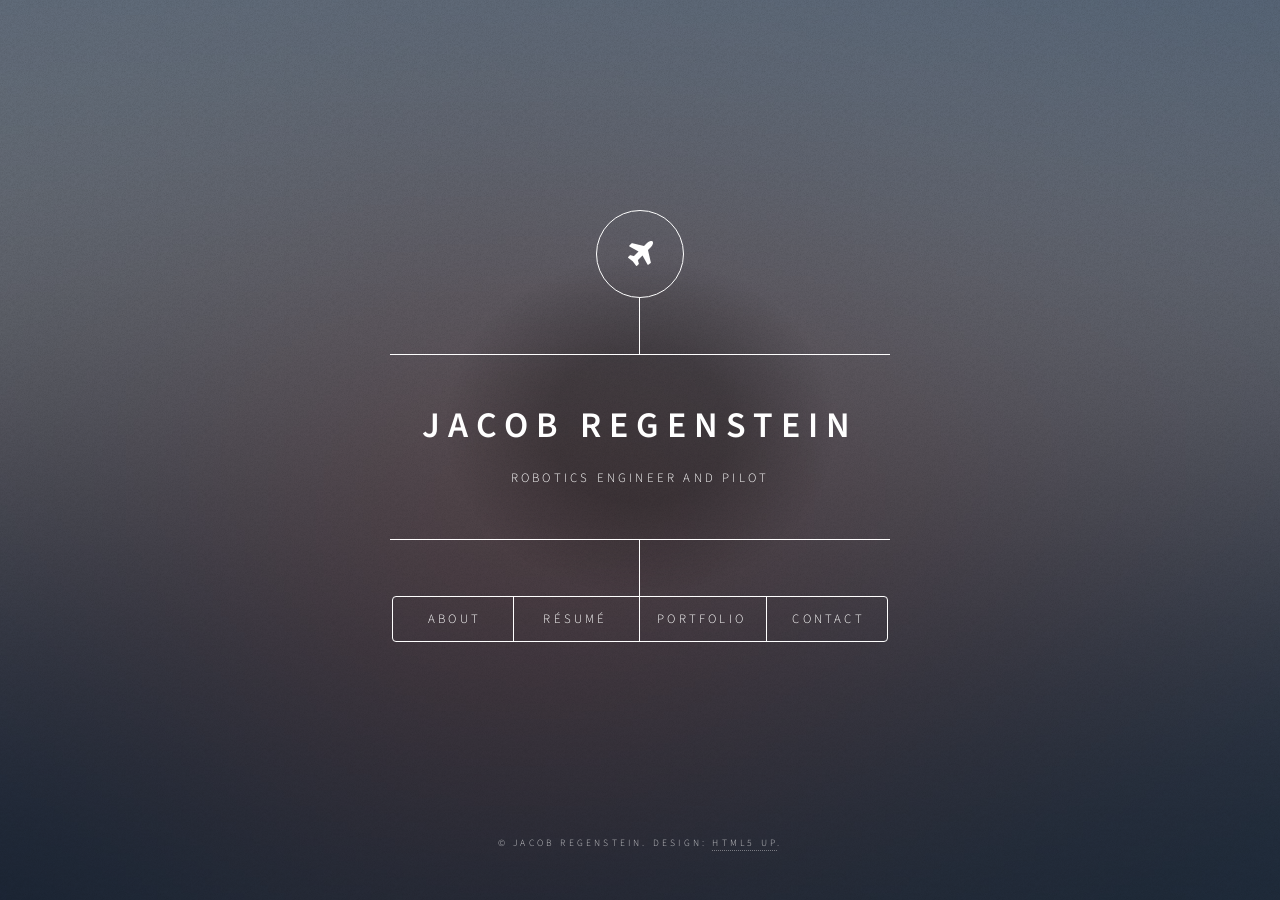
==== index.html @ 25253df0 "added skytag" ====
<!DOCTYPE HTML>
<!--
	Dimension by HTML5 UP
	html5up.net | @ajlkn
	Free for personal and commercial use under the CCA 3.0 license (html5up.net/license)
-->
<html>
	<head>
		<title>Jacob Regenstein</title>
		<meta charset="utf-8" />
		<meta name="viewport" content="width=device-width, initial-scale=1, user-scalable=no" />
		<link rel="stylesheet" href="assets/css/main.css" />
		<!--[if lte IE 9]><link rel="stylesheet" href="assets/css/ie9.css" /><![endif]-->
		<noscript><link rel="stylesheet" href="assets/css/noscript.css" /></noscript>
		<!-- Global site tag (gtag.js) - Google Analytics -->
		<script async src="https://www.googletagmanager.com/gtag/js?id=UA-114693249-1"></script>
		<script>
            window.dataLayer = window.dataLayer || [];
            function gtag(){dataLayer.push(arguments);}
            gtag('js', new Date());

            gtag('config', 'UA-114693249-1');
		</script>

	
	</head>
	<body>

		<!-- Wrapper -->
			<div id="wrapper">

				<!-- Header -->
					<header id="header">
						<div class="logo">
							<span class="icon fa-plane"></span>
						</div>
						<div class="content">
							<div class="inner">
								<h1>Jacob Regenstein</h1>
								<p>Robotics engineer and pilot</p>
							</div>
						</div>
						<nav>
							<ul>
								<li><a href="#about">About</a></li>
								<li><a href="#Resume">Résumé</a></li>
								<li><a href="#Portfolio">Portfolio</a></li>
								<li><a href="#contact">Contact</a></li>
								<!--<li><a href="#elements">Elements</a></li>-->
							</ul>
						</nav>
					</header>

				<!-- Main -->
					<div id="main">

						<!-- Intro -->
							<article id="about">
								<h2 class="major">About</h2>
								<span class="image main"><img src="images/pic01.jpg" alt="" /></span>
								<p>Jacob Regenstein is a robotics engineer and pilot of both manned and unmanned aircraft.  </p>
							</article>

						<!-- Work -->
							<article id="Resume">
								<h2 class="major">Résumé</h2>
                                <span class="image main"><img src="images/Regenstein_Jacob_Resume-2.jpg" alt="" /></span>
								<p>Click <a href="Regenstein_Jacob_resume.pdf">here</a> for PDF. </p>
							</article>

						<!-- About -->
							<article id="Portfolio">
		
								<h2 class="major">Portfolio</h2>
								<b>Skytag</b>
								<p> </p>
								
									<div class="videoWrapper">
								<iframe width="560" height="315" src="https://www.youtube.com/embed/B3E18Cf7Vgg?rel=0" frameborder="0" allowfullscreen></iframe>
								</div>
								
									<p>A vision based system to facilitate dogfighting between GA planes.</p>
								
								<b>DARPA Fast Light Autonomy</b>
								<span class="image main"><img src="images/fla.jpg" alt="" /></span>
								<p>A program to develop GPS-denied autonomy and obstacle avoidance. I worked on Scientific System's team. Our approach was entirely vision-based. A video with a more in-depth explaination can be found <a href=https://www.youtube.com/watch?v=2hp4LWPuJbw">here</a>, a video of flight footage can be found <a href="https://www.youtube.com/watch?v=PzJ8M8onI70 ">here</a>, and the paper I co-authored on our work can be found <a href="http://onlinelibrary.wiley.com/doi/10.1002/rob.21744/abstract">here.</a></p>
                                <b>DARPA Small Autonomous Sensor Agnostic Sense and Avoid (SA3)</b>
                                <span class="image main"><img src="images/sa3.jpg" alt="" /></span>
                                <p>A program similar to FLA, with a similar approach. Pictured is the sensor platform I made for the program, designed to be modular, upgradable, easy to work on, 3D print quickly, allow adjustment of camera position, and allow the electronics to survive crashes. Red parts are designed to break easily, blue parts are solid. The CAD files can be viewed <a href="https://cad.onshape.com/documents/68504418cce5137608456a12/v/011476650157f59812f5d66d/e/aa34c3b4253e0e1b665cca6b">here</a>.</p>

                                <b>Small Satellite Design</b>
                                <span class="image main"><img src="images/smallsat.gif" alt="" /></span>
                                <p>I led a team of Olin students in designing a small satellite to deploy radar targets. As part of an Olin class, we worked with NASA Wallops and Twiggs Space Lab to develop an experimental payload for the new thinsat form factor. The requirements for this project were to deploy several radar targets, rotating at 10 rps, to calibrate Lincoln Labs' Haystack Observatory for small radar targets.</p>
                                
									<b>AIAA Design Build Fly</b>
                                <span class="image main"><img src="images/dbf.jpg" alt="" /></span>
                                <p>I was a founding member of Olin College's Design Build Fly project team. For the 2018 competition I worked primarily on stability and flight testing. We placed 11th out of 101 teams (it was our first year competing). For the 2019 competition I led the aerodynamics subteam, in charge of airfoil selection, wing sizing, and payload optimization.</p>

									<b>AV High Altitude Glider</b>
                                <span class="image main"><img src="images/high_alt.jpg" alt="" /></span>
                                <p>I worked on a high altitude glider program at AeroVironment. I developed SITL tools using C++ and python. I also investigated, reproduced, and fixed in flight mechanical failures, as well as integrated long range telemetry into the avionics.</p>

                                <b>Impact Submersible</b>
                                <span class="image main"><img src="images/impact.gif" alt="" /></span>
                                <p>A research project to investigate the feasibility of aerially deploying a submersible without a parachute. The challenge was to make a shape that had poor aerodynamics but good hydrodynamics. I worked on this project alone, creating the launcher, vehicle, and IMU sensor payload.</p>
									
									<b>DARPA Squad-X</b>
                                <span class="image main"><img src="images/squad-x.jpg" alt="" /></span>
                                <p>I worked as a pilot and UAV engineer for Scientific System's Squad-X program.</p>

								<b>Helical Dreams Sculpture</b>
								<span class="image main"><img src="images/helical_dreams.gif" alt="" /></span>
								<p> A ball track sculpture that uses local minima to roll a ball uphill. A presentation video can be found <a href="https://youtu.be/nKhvG44h_P4?t=1m41s">here</a>, a sample technical drawing package can be found <a href="Regenstein_Jacob_Drawings.zip">here</a>, and the poster can be found <a href="https://docs.google.com/presentation/d/1vHFFN6oH4LE_mPYp1NFUiPYnRyvoRk5WI62VKCgKU-Y/edit?usp=sharing">here.</a> </p>
								<b>Robo-ray</b>
								<p> </p>
								
									<div class="videoWrapper">
								<iframe width="560" height="315" src="https://www.youtube.com/embed/pfTi2j5kNBw?rel=0" frameborder="0" allowfullscreen></iframe>
								</div>
								
									<p>An autonomous boat powered by wing flapping.</p>
								<b>Coi-fish</b>
								<p> </p>
								<div class="videoWrapper">
								<iframe width="560" height="315" src="https://www.youtube.com/embed/0YBl4DtK8es?rel=0" frameborder="0"   allowfullscreen></iframe>
								</div>
									<p>An autonomous underwater vehicle that navigates visually.</p>
								<b>Myocopter</b>
								<p> </p>
									<div class="videoWrapper">
								<iframe width="560" height="315" src="https://www.youtube.com/embed/cnODD8XOOKQ?rel=0" frameborder="0"   allowfullscreen></iframe>
									</div>
										<p>A myo-wristband controlled quadcopter. The Myo collects IMU and EEG data to sense arm gestures. This project allows the user to control a quadcopter with just this wristband. Awarded best hardware hack at Codestallation 2017. I wrote the code to allow the computer to output a PPM signal through the audio jack to control the quadcopter. Github repo is <a href="https://github.com/jregenstein/PyPPM">here</a>, presentation slides are <a href="https://docs.google.com/presentation/d/1SpsLsM6tgtGF2lz2kh3q2iY5-s57uBDBriHGdD4wfhE/edit?usp=sharing">here</a>. </p>
								<b>Robo-tumbleweed</b>
								<p> </p>
										<div class="videoWrapper">
								<iframe width="560" height="315" src="https://www.youtube.com/embed/89GtlIjoWC8?rel=0" frameborder="0"   allowfullscreen></iframe>
										</div>
											<p>A tensegrity robot. 3rd place fan favorite at MakeHarvard 2018.</p>
								<b>L.H.C. Alignment System</b>
								<span class="image main"><img src="images/LHC.jpg" alt="" /></span>
								<p>I investigated illumination methods and created calibration algorithms for the alignment system on the ATLAS detector on the Large Hadron Collider.</p>
								<b>Campus Rover</b>
								<p> </p>
											<div class="videoWrapper">
								<iframe width="560" height="315" src="https://www.youtube.com/embed/GTQkOcNpAi4?rel=0" frameborder="0"   allowfullscreen></iframe>
											</div>
												<p>An autonomous vehicle with lidar for obstacle avoidance and vision based navigation using april tags. The system is programmed in ROS. Above is a short video demoing waypoint navigation, github repo is <a href="https://github.com/campusrover/indoor">here</a>.</p>
								<b>Printed Plane</b>
								<span class="image main"><img src="images/printed_plane.jpg" alt="" /></span>
								<p>A fixed wing aircraft made from 3D printed pieces, office supplies, and parts from a broken quadcopter. Honorable mention at Brandeis 2015 Printathon.</p>
								
						     </article>

						<article id="fla">
							<h2 class="major">DARPA Fast Light Autonomy</h2>
							<span class="image main"><img src="images/fla.jpg" alt="" /></span>
							<p>A program to develop GPS-denied autonomy and obstacle avoidance. I worked on Scientific System's team. Our approach was entirely vision-based. A video with a more in-depth explaination can be found <a href=https://www.youtube.com/watch?v=2hp4LWPuJbw">here</a>, a video of flight footage can be found <a href="https://www.youtube.com/watch?v=PzJ8M8onI70 ">here</a>, and the paper I co-authored on our work can be found <a href="http://onlinelibrary.wiley.com/doi/10.1002/rob.21744/abstract">here.</a></p>

							<p>Click <a href="#Portfolio">here</a> for full portfolio.</p>
						</article>

                        <article id="sa3">
                            <h2 class="major">DARPA SA3</h2>
                            <span class="image main"><img src="images/sa3.jpg" alt="" /></span>
							<p>A program similar to <a href="#fla">FLA</a>, with a similar approach. Pictured is the sensor platform I made for the program, designed to be modular, upgradable, easy to work on, 3D print quickly, allow adjustment of camera position, and allow the electronics to survive crashes. Red parts are designed to break easily, blue parts are solid. The CAD files can be viewed <a href="https://cad.onshape.com/documents/68504418cce5137608456a12/v/011476650157f59812f5d66d/e/aa34c3b4253e0e1b665cca6b">here</a>.</p>

                            <p>Click <a href="#Portfolio">here</a> for full portfolio.</p>
                        </article>

						<!-- Contact -->
							<article id="contact">
								<h2 class="major">Contact</h2>
								<form method="post" action="http://formspree.io/jacobregenstein@gmail.com">
									<div class="field half first">
										<label for="name">Name</label>
										<input type="text" name="name" id="name" />
									</div>
									<div class="field half">
										<label for="email">Email</label>
										<input type="email" name="_replyto" id="email" />
									</div>
									<div class="field">
										<label for="message">Message</label>
										<textarea name="message" id="message" rows="4"></textarea>
									</div>
									<ul class="actions">
										<li><input type="submit" value="Send Message" class="special" /></li>
										<li><input type="reset" value="Reset" /></li>
									</ul>
								</form>
							</article>

						<!-- Elements -->
							<article id="elements">
								<h2 class="major">Elements</h2>

								<section>
									<h3 class="major">Text</h3>
									<p>This is <b>bold</b> and this is <strong>strong</strong>. This is <i>italic</i> and this is <em>emphasized</em>.
									This is <sup>superscript</sup> text and this is <sub>subscript</sub> text.
									This is <u>underlined</u> and this is code: <code>for (;;) { ... }</code>. Finally, <a href="#">this is a link</a>.</p>
									<hr />
									<h2>Heading Level 2</h2>
									<h3>Heading Level 3</h3>
									<h4>Heading Level 4</h4>
									<h5>Heading Level 5</h5>
									<h6>Heading Level 6</h6>
									<hr />
									<h4>Blockquote</h4>
									<blockquote>Fringilla nisl. Donec accumsan interdum nisi, quis tincidunt felis sagittis eget tempus euismod. Vestibulum ante ipsum primis in faucibus vestibulum. Blandit adipiscing eu felis iaculis volutpat ac adipiscing accumsan faucibus. Vestibulum ante ipsum primis in faucibus lorem ipsum dolor sit amet nullam adipiscing eu felis.</blockquote>
									<h4>Preformatted</h4>
									<pre><code>i = 0;

while (!deck.isInOrder()) {
    print 'Iteration ' + i;
    deck.shuffle();
    i++;
}

print 'It took ' + i + ' iterations to sort the deck.';</code></pre>
								</section>

								<section>
									<h3 class="major">Lists</h3>

									<h4>Unordered</h4>
									<ul>
										<li>Dolor pulvinar etiam.</li>
										<li>Sagittis adipiscing.</li>
										<li>Felis enim feugiat.</li>
									</ul>

									<h4>Alternate</h4>
									<ul class="alt">
										<li>Dolor pulvinar etiam.</li>
										<li>Sagittis adipiscing.</li>
										<li>Felis enim feugiat.</li>
									</ul>

									<h4>Ordered</h4>
									<ol>
										<li>Dolor pulvinar etiam.</li>
										<li>Etiam vel felis viverra.</li>
										<li>Felis enim feugiat.</li>
										<li>Dolor pulvinar etiam.</li>
										<li>Etiam vel felis lorem.</li>
										<li>Felis enim et feugiat.</li>
									</ol>
									<h4>Icons</h4>
									<ul class="icons">
										<li><a href="#" class="icon fa-twitter"><span class="label">Twitter</span></a></li>
										<li><a href="#" class="icon fa-facebook"><span class="label">Facebook</span></a></li>
										<li><a href="#" class="icon fa-instagram"><span class="label">Instagram</span></a></li>
										<li><a href="#" class="icon fa-github"><span class="label">Github</span></a></li>
									</ul>

									<h4>Actions</h4>
									<ul class="actions">
										<li><a href="#" class="button special">Default</a></li>
										<li><a href="#" class="button">Default</a></li>
									</ul>
									<ul class="actions vertical">
										<li><a href="#" class="button special">Default</a></li>
										<li><a href="#" class="button">Default</a></li>
									</ul>
								</section>

								<section>
									<h3 class="major">Table</h3>
									<h4>Default</h4>
									<div class="table-wrapper">
										<table>
											<thead>
												<tr>
													<th>Name</th>
													<th>Description</th>
													<th>Price</th>
												</tr>
											</thead>
											<tbody>
												<tr>
													<td>Item One</td>
													<td>Ante turpis integer aliquet porttitor.</td>
													<td>29.99</td>
												</tr>
												<tr>
													<td>Item Two</td>
													<td>Vis ac commodo adipiscing arcu aliquet.</td>
													<td>19.99</td>
												</tr>
												<tr>
													<td>Item Three</td>
													<td> Morbi faucibus arcu accumsan lorem.</td>
													<td>29.99</td>
												</tr>
												<tr>
													<td>Item Four</td>
													<td>Vitae integer tempus condimentum.</td>
													<td>19.99</td>
												</tr>
												<tr>
													<td>Item Five</td>
													<td>Ante turpis integer aliquet porttitor.</td>
													<td>29.99</td>
												</tr>
											</tbody>
											<tfoot>
												<tr>
													<td colspan="2"></td>
													<td>100.00</td>
												</tr>
											</tfoot>
										</table>
									</div>

									<h4>Alternate</h4>
									<div class="table-wrapper">
										<table class="alt">
											<thead>
												<tr>
													<th>Name</th>
													<th>Description</th>
													<th>Price</th>
												</tr>
											</thead>
											<tbody>
												<tr>
													<td>Item One</td>
													<td>Ante turpis integer aliquet porttitor.</td>
													<td>29.99</td>
												</tr>
												<tr>
													<td>Item Two</td>
													<td>Vis ac commodo adipiscing arcu aliquet.</td>
													<td>19.99</td>
												</tr>
												<tr>
													<td>Item Three</td>
													<td> Morbi faucibus arcu accumsan lorem.</td>
													<td>29.99</td>
												</tr>
												<tr>
													<td>Item Four</td>
													<td>Vitae integer tempus condimentum.</td>
													<td>19.99</td>
												</tr>
												<tr>
													<td>Item Five</td>
													<td>Ante turpis integer aliquet porttitor.</td>
													<td>29.99</td>
												</tr>
											</tbody>
											<tfoot>
												<tr>
													<td colspan="2"></td>
													<td>100.00</td>
												</tr>
											</tfoot>
										</table>
									</div>
								</section>

								<section>
									<h3 class="major">Buttons</h3>
									<ul class="actions">
										<li><a href="#" class="button special">Special</a></li>
										<li><a href="#" class="button">Default</a></li>
									</ul>
									<ul class="actions">
										<li><a href="#" class="button">Default</a></li>
										<li><a href="#" class="button small">Small</a></li>
									</ul>
									<ul class="actions">
										<li><a href="#" class="button special icon fa-download">Icon</a></li>
										<li><a href="#" class="button icon fa-download">Icon</a></li>
									</ul>
									<ul class="actions">
										<li><span class="button special disabled">Disabled</span></li>
										<li><span class="button disabled">Disabled</span></li>
									</ul>
								</section>

								<section>
									<h3 class="major">Form</h3>
									<form method="post" action="#">
										<div class="field half first">
											<label for="demo-name">Name</label>
											<input type="text" name="demo-name" id="demo-name" value="" placeholder="Jane Doe" />
										</div>
										<div class="field half">
											<label for="demo-email">Email</label>
											<input type="email" name="demo-email" id="demo-email" value="" placeholder="jane@untitled.tld" />
										</div>
										<div class="field">
											<label for="demo-category">Category</label>
											<div class="select-wrapper">
												<select name="demo-category" id="demo-category">
													<option value="">-</option>
													<option value="1">Manufacturing</option>
													<option value="1">Shipping</option>
													<option value="1">Administration</option>
													<option value="1">Human Resources</option>
												</select>
											</div>
										</div>
										<div class="field half first">
											<input type="radio" id="demo-priority-low" name="demo-priority" checked>
											<label for="demo-priority-low">Low</label>
										</div>
										<div class="field half">
											<input type="radio" id="demo-priority-high" name="demo-priority">
											<label for="demo-priority-high">High</label>
										</div>
										<div class="field half first">
											<input type="checkbox" id="demo-copy" name="demo-copy">
											<label for="demo-copy">Email me a copy</label>
										</div>
										<div class="field half">
											<input type="checkbox" id="demo-human" name="demo-human" checked>
											<label for="demo-human">Not a robot</label>
										</div>
										<div class="field">
											<label for="demo-message">Message</label>
											<textarea name="demo-message" id="demo-message" placeholder="Enter your message" rows="6"></textarea>
										</div>
										<ul class="actions">
											<li><input type="submit" value="Send Message" class="special" /></li>
											<li><input type="reset" value="Reset" /></li>
										</ul>
									</form>
								</section>

							</article>

						<article id="squad-x">
							<h2 class="major">DARPA Squad-X</h2>
							<span class="image main"><img src="images/squad-x.jpg" alt="" /></span>
							<p>I worked as a pilot and UAV engineer for Scientific System's Squad-X program.</p>

							<p>Click <a href="#Portfolio">here</a> for full portfolio.</p>
						</article>


						<article id="wireshuffle">
							<h2 class="major">Helical Dreams Sculpture</h2>
							<span class="image main"><img src="images/helical_dreams.gif" alt="" /></span>
							<p> A ball track sculpture that uses local minima to roll a ball uphill. A presentation video can be found <a href="https://youtu.be/nKhvG44h_P4?t=1m41s">here</a>, a sample technical drawing package can be found <a href="Regenstein_Jacob_Drawings.zip">here</a>, and the poster can be found <a href="https://docs.google.com/presentation/d/1vHFFN6oH4LE_mPYp1NFUiPYnRyvoRk5WI62VKCgKU-Y/edit?usp=sharing">here.</a> </p>

							<p>Click <a href="#Portfolio">here</a> for full portfolio.</p>
						</article>

						<article id="ray">
							<h2 class="major">Robo-ray</h2>
							<p> </p>
							<div class="videoWrapper">
								<iframe width="560" height="315" src="https://www.youtube.com/embed/pfTi2j5kNBw?rel=0" frameborder="0"   allowfullscreen></iframe>
							</div>
							<p>An autonomous boat powered by wing flapping.</p>

							<p>Click <a href="#Portfolio">here</a> for full portfolio.</p>
						</article>

						<article id="fish">
							<h2 class="major">Coi-fish</h2>
							<p> </p>
							<div class="videoWrapper">
								<iframe width="560" height="315" src="https://www.youtube.com/embed/0YBl4DtK8es?rel=0" frameborder="0"   allowfullscreen></iframe>
							</div>
							<p>An autonomous underwater vehicle that navigates visually.</p>

							<p>Click <a href="#Portfolio">here</a> for full portfolio.</p>
						</article>

						<article id="myocopter">
							<h2 class="major">Myocopter</h2>
							<b>Myocopter</b>
							<p> </p>
							<div class="videoWrapper">
								<iframe width="560" height="315" src="https://www.youtube.com/embed/cnODD8XOOKQ?rel=0" frameborder="0"   allowfullscreen></iframe>
							</div>
							<p>A myo-wristband controlled quadcopter. The Myo collects IMU and EEG data to sense arm gestures. This project allows the user to control a quadcopter with just this wristband. Awarded best hardware hack at Codestallation 2017. I wrote the code to allow the computer to output a PPM signal through the audio jack to control the quadcopter. Github repo is <a href="https://github.com/jregenstein/PyPPM">here</a>, presentation slides are <a href="https://docs.google.com/presentation/d/1SpsLsM6tgtGF2lz2kh3q2iY5-s57uBDBriHGdD4wfhE/edit?usp=sharing">here</a>. </p>


							<p>Click <a href="#Portfolio">here</a> for full portfolio.</p>
						</article>

						<article id="tumbleweed">
							<h2 class="major">Robo-tumbleweed</h2>
							<p> </p>
							<div class="videoWrapper">
								<iframe width="560" height="315" src="https://www.youtube.com/embed/89GtlIjoWC8?rel=0" frameborder="0"   allowfullscreen></iframe>
							</div>
							<p>A tensegrity robot. 3rd place fan favorite at MakeHarvard 2018.</p>


							<p>Click <a href="#Portfolio">here</a> for full portfolio.</p>
						</article>

						<article id="hep">
							<h2 class="major">L.H.C. Alignment System</h2>
							<span class="image main"><img src="images/LHC.jpg" alt="" /></span>
							<p>I investigated illumination methods and created calibration algorithms for the alignment system on the ATLAS detector on the Large Hadron Collider.</p>

							<p>Click <a href="#Portfolio">here</a> for full portfolio.</p>
						</article>

						<article id="rover">
							<h2 class="major">Campus Rover</h2>
							<p> </p>
							<div class="videoWrapper">
								<iframe width="560" height="315" src="https://www.youtube.com/embed/GTQkOcNpAi4?rel=0" frameborder="0"   allowfullscreen></iframe>
							</div>
							<p>An autonomous vehicle with lidar for obstacle avoidance and vision based navigation using april tags. The system is programmed in ROS. Above is a short video demoing waypoint navigation, github repo is <a href="https://github.com/campusrover/indoor">here</a>.</p>


							<p>Click <a href="#Portfolio">here</a> for full portfolio.</p>
						</article>

						<article id="plane">
							<h2 class="major">Printed Plane</h2>
							<span class="image main"><img src="images/printed_plane.jpg" alt="" /></span>
							<p>A fixed wing aircraft made from 3D printed pieces, office supplies, and parts from a broken quadcopter. Honorable mention at Brandeis 2015 Printathon.</p>


							<p>Click <a href="#Portfolio">here</a> for full portfolio.</p>
						</article>

					</div>

				<!-- Footer -->
					<footer id="footer">
						<p class="copyright">&copy; Jacob Regenstein. Design: <a href="https://html5up.net">HTML5 UP</a>.</p>
					</footer>

			</div>

		<!-- BG -->
			<div id="bg"></div>

		<!-- Scripts -->
			<script src="assets/js/jquery.min.js"></script>
			<script src="assets/js/skel.min.js"></script>
			<script src="assets/js/util.js"></script>
			<script src="assets/js/main.js"></script>

	</body>
</html>
---- assets/css/main.css ----
@import url(font-awesome.min.css);
@import url("https://fonts.googleapis.com/css?family=Source+Sans+Pro:300italic,600italic,300,600");

/*
	Dimension by HTML5 UP
	html5up.net | @ajlkn
	Free for personal and commercial use under the CCA 3.0 license (html5up.net/license)
*/

/* Reset */

	html, body, div, span, applet, object, iframe, h1, h2, h3, h4, h5, h6, p, blockquote, pre, a, abbr, acronym, address, big, cite, code, del, dfn, em, img, ins, kbd, q, s, samp, small, strike, strong, sub, sup, tt, var, b, u, i, center, dl, dt, dd, ol, ul, li, fieldset, form, label, legend, table, caption, tbody, tfoot, thead, tr, th, td, article, aside, canvas, details, embed, figure, figcaption, footer, header, hgroup, menu, nav, output, ruby, section, summary, time, mark, audio, video {
		margin: 0;
		padding: 0;
		border: 0;
		font-size: 100%;
		font: inherit;
		vertical-align: baseline;
	}

	article, aside, details, figcaption, figure, footer, header, hgroup, menu, nav, section {
		display: block;
	}

	body {
		line-height: 1;
	}

	ol, ul {
		list-style: none;
	}

	blockquote, q {
		quotes: none;
	}

	blockquote:before, blockquote:after, q:before, q:after {
		content: '';
		content: none;
	}

	table {
		border-collapse: collapse;
		border-spacing: 0;
	}

	body {
		-webkit-text-size-adjust: none;
	}

.videoWrapper {
	position: relative;
	padding-bottom: 56.25%; /* 16:9 */
	padding-top: 25px;
	height: 0;
	overflow:hidden;
}
.videoWrapper iframe {
	position: absolute;
	top: 0;
	left: 0;
	width: 100%;
	height: 100%;
}

/* Box Model */

	*, *:before, *:after {
		-moz-box-sizing: border-box;
		-webkit-box-sizing: border-box;
		box-sizing: border-box;
	}

/* Basic */

	@-ms-viewport {
		width: device-width;
	}

	@media screen and (max-width: 480px) {

		html, body {
			min-width: 320px;
		}

	}

	body {
		background: #1b1f22;
	}

		body.is-loading *, body.is-loading *:before, body.is-loading *:after, body.is-switching *, body.is-switching *:before, body.is-switching *:after {
			-moz-animation: none !important;
			-webkit-animation: none !important;
			-ms-animation: none !important;
			animation: none !important;
			-moz-transition: none !important;
			-webkit-transition: none !important;
			-ms-transition: none !important;
			transition: none !important;
			-moz-transition-delay: none !important;
			-webkit-transition-delay: none !important;
			-ms-transition-delay: none !important;
			transition-delay: none !important;
		}

/* Type */

	html {
		font-size: 16pt;
	}

		@media screen and (max-width: 1680px) {

			html {
				font-size: 12pt;
			}

		}

		@media screen and (max-width: 736px) {

			html {
				font-size: 11pt;
			}

		}

		@media screen and (max-width: 360px) {

			html {
				font-size: 10pt;
			}

		}

	body, input, select, textarea {
		color: #ffffff;
		font-family: "Source Sans Pro", sans-serif;
		font-weight: 300;
		font-size: 1rem;
		line-height: 1.65;
	}

	a {
		-moz-transition: color 0.2s ease-in-out, background-color 0.2s ease-in-out, border-bottom-color 0.2s ease-in-out;
		-webkit-transition: color 0.2s ease-in-out, background-color 0.2s ease-in-out, border-bottom-color 0.2s ease-in-out;
		-ms-transition: color 0.2s ease-in-out, background-color 0.2s ease-in-out, border-bottom-color 0.2s ease-in-out;
		transition: color 0.2s ease-in-out, background-color 0.2s ease-in-out, border-bottom-color 0.2s ease-in-out;
		border-bottom: dotted 1px rgba(255, 255, 255, 0.5);
		text-decoration: none;
		color: inherit;
	}

		a:hover {
			border-bottom-color: transparent;
		}

	strong, b {
		color: #ffffff;
		font-weight: 600;
	}

	em, i {
		font-style: italic;
	}

	p {
		margin: 0 0 2rem 0;
	}

	h1, h2, h3, h4, h5, h6 {
		color: #ffffff;
		font-weight: 600;
		line-height: 1.5;
		margin: 0 0 1rem 0;
		text-transform: uppercase;
		letter-spacing: 0.2rem;
	}

		h1 a, h2 a, h3 a, h4 a, h5 a, h6 a {
			color: inherit;
			text-decoration: none;
		}

		h1.major, h2.major, h3.major, h4.major, h5.major, h6.major {
			border-bottom: solid 1px #ffffff;
			width: -moz-max-content;
			width: -webkit-max-content;
			width: -ms-max-content;
			width: max-content;
			padding-bottom: 0.5rem;
			margin: 0 0 2rem 0;
		}

	h1 {
		font-size: 2.25rem;
		line-height: 1.3;
		letter-spacing: 0.5rem;
	}

	h2 {
		font-size: 1.5rem;
		line-height: 1.4;
		letter-spacing: 0.5rem;
	}

	h3 {
		font-size: 1rem;
	}

	h4 {
		font-size: 0.8rem;
	}

	h5 {
		font-size: 0.7rem;
	}

	h6 {
		font-size: 0.6rem;
	}

	@media screen and (max-width: 736px) {

		h1 {
			font-size: 1.75rem;
			line-height: 1.4;
		}

		h2 {
			font-size: 1.25em;
			line-height: 1.5;
		}

	}

	sub {
		font-size: 0.8rem;
		position: relative;
		top: 0.5rem;
	}

	sup {
		font-size: 0.8rem;
		position: relative;
		top: -0.5rem;
	}

	blockquote {
		border-left: solid 4px #ffffff;
		font-style: italic;
		margin: 0 0 2rem 0;
		padding: 0.5rem 0 0.5rem 2rem;
	}

	code {
		background: rgba(255, 255, 255, 0.075);
		border-radius: 4px;
		font-family: "Courier New", monospace;
		font-size: 0.9rem;
		margin: 0 0.25rem;
		padding: 0.25rem 0.65rem;
	}

	pre {
		-webkit-overflow-scrolling: touch;
		font-family: "Courier New", monospace;
		font-size: 0.9rem;
		margin: 0 0 2rem 0;
	}

		pre code {
			display: block;
			line-height: 1.75;
			padding: 1rem 1.5rem;
			overflow-x: auto;
		}

	hr {
		border: 0;
		border-bottom: solid 1px #ffffff;
		margin: 2.75rem 0;
	}

	.align-left {
		text-align: left;
	}

	.align-center {
		text-align: center;
	}

	.align-right {
		text-align: right;
	}

/* Form */

	form {
		margin: 0 0 2.5rem 0;
	}

		form .field {
			margin: 0 0 1.5rem 0;
		}

			form .field.half {
				width: 50%;
				float: left;
				padding: 0 0 0 0.75rem;
			}

				form .field.half.first {
					padding: 0 0.75rem 0 0;
				}

		form > .actions {
			margin: 1.875rem 0 0 0 !important;
		}

		@media screen and (max-width: 736px) {

			form .field {
				margin: 0 0 1.125rem 0;
			}

				form .field.half {
					padding: 0 0 0 0.5625rem;
				}

					form .field.half.first {
						padding: 0 0.5625rem 0 0;
					}

			form > .actions {
				margin: 1.5rem 0 0 0 !important;
			}

		}

		@media screen and (max-width: 480px) {

			form .field.half {
				width: 100%;
				float: none;
				padding: 0;
			}

				form .field.half.first {
					padding: 0;
				}

		}

	label {
		color: #ffffff;
		display: block;
		font-size: 0.8rem;
		font-weight: 300;
		letter-spacing: 0.2rem;
		line-height: 1.5;
		margin: 0 0 1rem 0;
		text-transform: uppercase;
	}

	input[type="text"],
	input[type="password"],
	input[type="email"],
	input[type="tel"],
	select,
	textarea {
		-moz-appearance: none;
		-webkit-appearance: none;
		-ms-appearance: none;
		appearance: none;
		-moz-transition: border-color 0.2s ease-in-out, box-shadow 0.2s ease-in-out, background-color 0.2s ease-in-out;
		-webkit-transition: border-color 0.2s ease-in-out, box-shadow 0.2s ease-in-out, background-color 0.2s ease-in-out;
		-ms-transition: border-color 0.2s ease-in-out, box-shadow 0.2s ease-in-out, background-color 0.2s ease-in-out;
		transition: border-color 0.2s ease-in-out, box-shadow 0.2s ease-in-out, background-color 0.2s ease-in-out;
		background: transparent;
		border-radius: 4px;
		border: solid 1px #ffffff;
		color: inherit;
		display: block;
		outline: 0;
		padding: 0 1rem;
		text-decoration: none;
		width: 100%;
	}

		input[type="text"]:invalid,
		input[type="password"]:invalid,
		input[type="email"]:invalid,
		input[type="tel"]:invalid,
		select:invalid,
		textarea:invalid {
			box-shadow: none;
		}

		input[type="text"]:focus,
		input[type="password"]:focus,
		input[type="email"]:focus,
		input[type="tel"]:focus,
		select:focus,
		textarea:focus {
			background: rgba(255, 255, 255, 0.075);
			border-color: #ffffff;
			box-shadow: 0 0 0 1px #ffffff;
		}

	select option {
		background: #1b1f22;
		color: #ffffff;
	}

	.select-wrapper {
		text-decoration: none;
		display: block;
		position: relative;
	}

		.select-wrapper:before {
			-moz-osx-font-smoothing: grayscale;
			-webkit-font-smoothing: antialiased;
			font-family: FontAwesome;
			font-style: normal;
			font-weight: normal;
			text-transform: none !important;
		}

		.select-wrapper:before {
			color: #ffffff;
			content: '\f107';
			display: block;
			height: 2.75rem;
			line-height: calc(2.75rem + 0em);
			pointer-events: none;
			position: absolute;
			right: 0;
			text-align: center;
			top: 0;
			width: 2.75rem;
		}

		.select-wrapper select::-ms-expand {
			display: none;
		}

	input[type="text"],
	input[type="password"],
	input[type="email"],
	select {
		height: 2.75rem;
	}

	textarea {
		padding: 0.75rem 1rem;
	}

	input[type="checkbox"],
	input[type="radio"] {
		-moz-appearance: none;
		-webkit-appearance: none;
		-ms-appearance: none;
		appearance: none;
		display: block;
		float: left;
		margin-right: -2rem;
		opacity: 0;
		width: 1rem;
		z-index: -1;
	}

		input[type="checkbox"] + label,
		input[type="radio"] + label {
			text-decoration: none;
			-moz-user-select: none;
			-webkit-user-select: none;
			-ms-user-select: none;
			user-select: none;
			color: #ffffff;
			cursor: pointer;
			display: inline-block;
			font-size: 0.8rem;
			font-weight: 300;
			margin: 0 0 0.5rem 0;
			padding-left: 2.65rem;
			padding-right: 0.75rem;
			position: relative;
		}

			input[type="checkbox"] + label:before,
			input[type="radio"] + label:before {
				-moz-osx-font-smoothing: grayscale;
				-webkit-font-smoothing: antialiased;
				font-family: FontAwesome;
				font-style: normal;
				font-weight: normal;
				text-transform: none !important;
			}

			input[type="checkbox"] + label:before,
			input[type="radio"] + label:before {
				-moz-transition: border-color 0.2s ease-in-out, box-shadow 0.2s ease-in-out, background-color 0.2s ease-in-out;
				-webkit-transition: border-color 0.2s ease-in-out, box-shadow 0.2s ease-in-out, background-color 0.2s ease-in-out;
				-ms-transition: border-color 0.2s ease-in-out, box-shadow 0.2s ease-in-out, background-color 0.2s ease-in-out;
				transition: border-color 0.2s ease-in-out, box-shadow 0.2s ease-in-out, background-color 0.2s ease-in-out;
				border-radius: 4px;
				border: solid 1px #ffffff;
				content: '';
				display: inline-block;
				height: 1.65rem;
				left: 0;
				line-height: calc(1.58125rem + 0em);
				position: absolute;
				text-align: center;
				top: -0.125rem;
				width: 1.65rem;
			}

		input[type="checkbox"]:checked + label:before,
		input[type="radio"]:checked + label:before {
			background: #ffffff !important;
			border-color: #ffffff !important;
			color: #1b1f22;
			content: '\f00c';
		}

		input[type="checkbox"]:focus + label:before,
		input[type="radio"]:focus + label:before {
			background: rgba(255, 255, 255, 0.075);
			border-color: #ffffff;
			box-shadow: 0 0 0 1px #ffffff;
		}

	input[type="checkbox"] + label:before {
		border-radius: 4px;
	}

	input[type="radio"] + label:before {
		border-radius: 100%;
	}

	::-webkit-input-placeholder {
		color: rgba(255, 255, 255, 0.5) !important;
		opacity: 1.0;
	}

	:-moz-placeholder {
		color: rgba(255, 255, 255, 0.5) !important;
		opacity: 1.0;
	}

	::-moz-placeholder {
		color: rgba(255, 255, 255, 0.5) !important;
		opacity: 1.0;
	}

	:-ms-input-placeholder {
		color: rgba(255, 255, 255, 0.5) !important;
		opacity: 1.0;
	}

	.formerize-placeholder {
		color: rgba(255, 255, 255, 0.5) !important;
		opacity: 1.0;
	}

/* Box */

	.box {
		border-radius: 4px;
		border: solid 1px #ffffff;
		margin-bottom: 2rem;
		padding: 1.5em;
	}

		.box > :last-child,
		.box > :last-child > :last-child,
		.box > :last-child > :last-child > :last-child {
			margin-bottom: 0;
		}

		.box.alt {
			border: 0;
			border-radius: 0;
			padding: 0;
		}

/* Icon */

	.icon {
		text-decoration: none;
		border-bottom: none;
		position: relative;
	}

		.icon:before {
			-moz-osx-font-smoothing: grayscale;
			-webkit-font-smoothing: antialiased;
			font-family: FontAwesome;
			font-style: normal;
			font-weight: normal;
			text-transform: none !important;
		}

		.icon > .label {
			display: none;
		}

/* Image */

	.image {
		border-radius: 4px;
		border: 0;
		display: inline-block;
		position: relative;
	}

		.image:before {
			-moz-pointer-events: none;
			-webkit-pointer-events: none;
			-ms-pointer-events: none;
			pointer-events: none;
			background-image: url("../../images/overlay.png");
			background-color: rgba(19, 21, 25, 0.5);
			border-radius: 4px;
			content: '';
			display: block;
			height: 100%;
			left: 0;
			opacity: 0.5;
			position: absolute;
			top: 0;
			width: 100%;
		}

		.image img {
			border-radius: 4px;
			display: block;
		}

		.image.left, .image.right {
			max-width: 40%;
		}

			.image.left img, .image.right img {
				width: 100%;
			}

		.image.left {
			float: left;
			padding: 0 1.5em 1em 0;
			top: 0.25em;
		}

		.image.right {
			float: right;
			padding: 0 0 1em 1.5em;
			top: 0.25em;
		}

		.image.fit {
			display: block;
			margin: 0 0 2rem 0;
			width: 100%;
		}

			.image.fit img {
				width: 100%;
			}

		.image.main {
			display: block;
			margin: 2.5rem 0;
			width: 100%;
		}

			.image.main img {
				width: 100%;
			}

		@media screen and (max-width: 736px) {

			.image.main {
				margin: 2rem 0;
			}

		}

		@media screen and (max-width: 480px) {

			.image.main {
				margin: 1.5rem 0;
			}

		}

/* List */

	ol {
		list-style: decimal;
		margin: 0 0 2rem 0;
		padding-left: 1.25em;
	}

		ol li {
			padding-left: 0.25em;
		}

	ul {
		list-style: disc;
		margin: 0 0 2rem 0;
		padding-left: 1em;
	}

		ul li {
			padding-left: 0.5em;
		}

		ul.alt {
			list-style: none;
			padding-left: 0;
		}

			ul.alt li {
				border-top: solid 1px #ffffff;
				padding: 0.5em 0;
			}

				ul.alt li:first-child {
					border-top: 0;
					padding-top: 0;
				}

		ul.icons {
			cursor: default;
			list-style: none;
			padding-left: 0;
		}

			ul.icons li {
				display: inline-block;
				padding: 0 0.75em 0 0;
			}

				ul.icons li:last-child {
					padding-right: 0;
				}

				ul.icons li a {
					border-radius: 100%;
					box-shadow: inset 0 0 0 1px #ffffff;
					display: inline-block;
					height: 2.25rem;
					line-height: 2.25rem;
					text-align: center;
					width: 2.25rem;
				}

					ul.icons li a:hover {
						background-color: rgba(255, 255, 255, 0.075);
					}

					ul.icons li a:active {
						background-color: rgba(255, 255, 255, 0.175);
					}

		ul.actions {
			cursor: default;
			list-style: none;
			padding-left: 0;
		}

			ul.actions li {
				display: inline-block;
				padding: 0 1rem 0 0;
				vertical-align: middle;
			}

				ul.actions li:last-child {
					padding-right: 0;
				}

			ul.actions.small li {
				padding: 0 0.5rem 0 0;
			}

			ul.actions.vertical li {
				display: block;
				padding: 1rem 0 0 0;
			}

				ul.actions.vertical li:first-child {
					padding-top: 0;
				}

				ul.actions.vertical li > * {
					margin-bottom: 0;
				}

			ul.actions.vertical.small li {
				padding: 0.5rem 0 0 0;
			}

				ul.actions.vertical.small li:first-child {
					padding-top: 0;
				}

			ul.actions.fit {
				display: table;
				margin-left: -1rem;
				padding: 0;
				table-layout: fixed;
				width: calc(100% + 1rem);
			}

				ul.actions.fit li {
					display: table-cell;
					padding: 0 0 0 1rem;
				}

					ul.actions.fit li > * {
						margin-bottom: 0;
					}

				ul.actions.fit.small {
					margin-left: -0.5rem;
					width: calc(100% + 0.5rem);
				}

					ul.actions.fit.small li {
						padding: 0 0 0 0.5rem;
					}

			@media screen and (max-width: 480px) {

				ul.actions {
					margin: 0 0 2rem 0;
				}

					ul.actions li {
						padding: 1rem 0 0 0;
						display: block;
						text-align: center;
						width: 100%;
					}

						ul.actions li:first-child {
							padding-top: 0;
						}

						ul.actions li > * {
							width: 100%;
							margin: 0 !important;
						}

							ul.actions li > *.icon:before {
								margin-left: -2em;
							}

					ul.actions.small li {
						padding: 0.5rem 0 0 0;
					}

						ul.actions.small li:first-child {
							padding-top: 0;
						}

			}

	dl {
		margin: 0 0 2rem 0;
	}

		dl dt {
			display: block;
			font-weight: 600;
			margin: 0 0 1rem 0;
		}

		dl dd {
			margin-left: 2rem;
		}

/* Table */

	.table-wrapper {
		-webkit-overflow-scrolling: touch;
		overflow-x: auto;
	}

	table {
		margin: 0 0 2rem 0;
		width: 100%;
	}

		table tbody tr {
			border: solid 1px #ffffff;
			border-left: 0;
			border-right: 0;
		}

			table tbody tr:nth-child(2n + 1) {
				background-color: rgba(255, 255, 255, 0.075);
			}

		table td {
			padding: 0.75em 0.75em;
		}

		table th {
			color: #ffffff;
			font-size: 0.9em;
			font-weight: 600;
			padding: 0 0.75em 0.75em 0.75em;
			text-align: left;
		}

		table thead {
			border-bottom: solid 2px #ffffff;
		}

		table tfoot {
			border-top: solid 2px #ffffff;
		}

		table.alt {
			border-collapse: separate;
		}

			table.alt tbody tr td {
				border: solid 1px #ffffff;
				border-left-width: 0;
				border-top-width: 0;
			}

				table.alt tbody tr td:first-child {
					border-left-width: 1px;
				}

			table.alt tbody tr:first-child td {
				border-top-width: 1px;
			}

			table.alt thead {
				border-bottom: 0;
			}

			table.alt tfoot {
				border-top: 0;
			}

/* Button */

	input[type="submit"],
	input[type="reset"],
	input[type="button"],
	button,
	.button {
		-moz-appearance: none;
		-webkit-appearance: none;
		-ms-appearance: none;
		appearance: none;
		-moz-transition: background-color 0.2s ease-in-out, color 0.2s ease-in-out;
		-webkit-transition: background-color 0.2s ease-in-out, color 0.2s ease-in-out;
		-ms-transition: background-color 0.2s ease-in-out, color 0.2s ease-in-out;
		transition: background-color 0.2s ease-in-out, color 0.2s ease-in-out;
		background-color: transparent;
		border-radius: 4px;
		border: 0;
		box-shadow: inset 0 0 0 1px #ffffff;
		color: #ffffff !important;
		cursor: pointer;
		display: inline-block;
		font-size: 0.8rem;
		font-weight: 300;
		height: 2.75rem;
		letter-spacing: 0.2rem;
		line-height: 2.75rem;
		outline: 0;
		padding: 0 1.25rem 0 1.35rem;
		text-align: center;
		text-decoration: none;
		text-transform: uppercase;
		white-space: nowrap;
	}

		input[type="submit"]:hover,
		input[type="reset"]:hover,
		input[type="button"]:hover,
		button:hover,
		.button:hover {
			background-color: rgba(255, 255, 255, 0.075);
		}

		input[type="submit"]:active,
		input[type="reset"]:active,
		input[type="button"]:active,
		button:active,
		.button:active {
			background-color: rgba(255, 255, 255, 0.175);
		}

		input[type="submit"].icon:before,
		input[type="reset"].icon:before,
		input[type="button"].icon:before,
		button.icon:before,
		.button.icon:before {
			margin-right: 0.5em;
		}

		input[type="submit"].fit,
		input[type="reset"].fit,
		input[type="button"].fit,
		button.fit,
		.button.fit {
			display: block;
			margin: 0 0 1rem 0;
			width: 100%;
		}

		input[type="submit"].special,
		input[type="reset"].special,
		input[type="button"].special,
		button.special,
		.button.special {
			background-color: #ffffff;
			color: #1b1f22 !important;
			font-weight: 600;
		}

		input[type="submit"].disabled, input[type="submit"]:disabled,
		input[type="reset"].disabled,
		input[type="reset"]:disabled,
		input[type="button"].disabled,
		input[type="button"]:disabled,
		button.disabled,
		button:disabled,
		.button.disabled,
		.button:disabled {
			-moz-pointer-events: none;
			-webkit-pointer-events: none;
			-ms-pointer-events: none;
			pointer-events: none;
			cursor: default;
			opacity: 0.25;
		}

	input[type="submit"],
	input[type="reset"],
	input[type="button"],
	button {
		line-height: calc(2.75rem - 2px);
	}

/* BG */

	#bg {
		-moz-transform: scale(1.0);
		-webkit-transform: scale(1.0);
		-ms-transform: scale(1.0);
		transform: scale(1.0);
		-webkit-backface-visibility: hidden;
		position: fixed;
		top: 0;
		left: 0;
		width: 100%;
		height: 100vh;
		z-index: 1;
	}

		#bg:before, #bg:after {
			content: '';
			display: block;
			position: absolute;
			top: 0;
			left: 0;
			width: 100%;
			height: 100%;
		}

		#bg:before {
			-moz-transition: background-color 2.5s ease-in-out;
			-webkit-transition: background-color 2.5s ease-in-out;
			-ms-transition: background-color 2.5s ease-in-out;
			transition: background-color 2.5s ease-in-out;
			-moz-transition-delay: 0.75s;
			-webkit-transition-delay: 0.75s;
			-ms-transition-delay: 0.75s;
			transition-delay: 0.75s;
			background-image: linear-gradient(to top, rgba(19, 21, 25, 0.5), rgba(19, 21, 25, 0.5)), url("../../images/overlay.png");
			background-size: auto, 256px 256px;
			background-position: center, center;
			background-repeat: no-repeat, repeat;
			z-index: 2;
		}

		#bg:after {
			-moz-transform: scale(1.125);
			-webkit-transform: scale(1.125);
			-ms-transform: scale(1.125);
			transform: scale(1.125);
			-moz-transition: -moz-transform 0.325s ease-in-out, -moz-filter 0.325s ease-in-out;
			-webkit-transition: -webkit-transform 0.325s ease-in-out, -webkit-filter 0.325s ease-in-out;
			-ms-transition: -ms-transform 0.325s ease-in-out, -ms-filter 0.325s ease-in-out;
			transition: transform 0.325s ease-in-out, filter 0.325s ease-in-out;
			background-image: url("../../images/bg.jpg");
			background-position: center;
			background-size: cover;
			background-repeat: no-repeat;
			z-index: 1;
		}

		body.is-article-visible #bg:after {
			-moz-transform: scale(1.0825);
			-webkit-transform: scale(1.0825);
			-ms-transform: scale(1.0825);
			transform: scale(1.0825);
			-moz-filter: blur(0.2rem);
			-webkit-filter: blur(0.2rem);
			-ms-filter: blur(0.2rem);
			filter: blur(0.2rem);
		}

		body.is-loading #bg:before {
			background-color: #000000;
		}

/* Wrapper */

	#wrapper {
		display: -moz-flex;
		display: -webkit-flex;
		display: -ms-flex;
		display: flex;
		-moz-flex-direction: column;
		-webkit-flex-direction: column;
		-ms-flex-direction: column;
		flex-direction: column;
		-moz-align-items: center;
		-webkit-align-items: center;
		-ms-align-items: center;
		align-items: center;
		-moz-justify-content: space-between;
		-webkit-justify-content: space-between;
		-ms-justify-content: space-between;
		justify-content: space-between;
		position: relative;
		min-height: 100vh;
		width: 100%;
		padding: 4rem 2rem;
		z-index: 3;
	}

		#wrapper:before {
			content: '';
			display: block;
		}

		@media screen and (max-width: 1680px) {

			#wrapper {
				padding: 3rem 2rem;
			}

		}

		@media screen and (max-width: 736px) {

			#wrapper {
				padding: 2rem 1rem;
			}

		}

		@media screen and (max-width: 480px) {

			#wrapper {
				padding: 1rem;
			}

		}

/* Header */

	#header {
		display: -moz-flex;
		display: -webkit-flex;
		display: -ms-flex;
		display: flex;
		-moz-flex-direction: column;
		-webkit-flex-direction: column;
		-ms-flex-direction: column;
		flex-direction: column;
		-moz-align-items: center;
		-webkit-align-items: center;
		-ms-align-items: center;
		align-items: center;
		-moz-transition: -moz-transform 0.325s ease-in-out, -moz-filter 0.325s ease-in-out, opacity 0.325s ease-in-out;
		-webkit-transition: -webkit-transform 0.325s ease-in-out, -webkit-filter 0.325s ease-in-out, opacity 0.325s ease-in-out;
		-ms-transition: -ms-transform 0.325s ease-in-out, -ms-filter 0.325s ease-in-out, opacity 0.325s ease-in-out;
		transition: transform 0.325s ease-in-out, filter 0.325s ease-in-out, opacity 0.325s ease-in-out;
		background-image: -moz-radial-gradient(rgba(0, 0, 0, 0.25) 25%, transparent 55%);
		background-image: -webkit-radial-gradient(rgba(0, 0, 0, 0.25) 25%, transparent 55%);
		background-image: -ms-radial-gradient(rgba(0, 0, 0, 0.25) 25%, transparent 55%);
		background-image: radial-gradient(rgba(0, 0, 0, 0.25) 25%, transparent 55%);
		max-width: 100%;
		text-align: center;
	}

		#header > * {
			-moz-transition: opacity 0.325s ease-in-out;
			-webkit-transition: opacity 0.325s ease-in-out;
			-ms-transition: opacity 0.325s ease-in-out;
			transition: opacity 0.325s ease-in-out;
			position: relative;
			margin-top: 3.5rem;
		}

			#header > *:before {
				content: '';
				display: block;
				position: absolute;
				top: calc(-3.5rem - 1px);
				left: calc(50% - 1px);
				width: 1px;
				height: calc(3.5rem + 1px);
				background: #ffffff;
			}

		#header > :first-child {
			margin-top: 0;
		}

			#header > :first-child:before {
				display: none;
			}

		#header .logo {
			width: 5.5rem;
			height: 5.5rem;
			line-height: 5.5rem;
			border: solid 1px #ffffff;
			border-radius: 100%;
		}

			#header .logo .icon:before {
				font-size: 2rem;
			}

		#header .content {
			border-style: solid;
			border-color: #ffffff;
			border-top-width: 1px;
			border-bottom-width: 1px;
			max-width: 100%;
		}

			#header .content .inner {
				-moz-transition: max-height 0.75s ease, padding 0.75s ease, opacity 0.325s ease-in-out;
				-webkit-transition: max-height 0.75s ease, padding 0.75s ease, opacity 0.325s ease-in-out;
				-ms-transition: max-height 0.75s ease, padding 0.75s ease, opacity 0.325s ease-in-out;
				transition: max-height 0.75s ease, padding 0.75s ease, opacity 0.325s ease-in-out;
				-moz-transition-delay: 0.25s;
				-webkit-transition-delay: 0.25s;
				-ms-transition-delay: 0.25s;
				transition-delay: 0.25s;
				padding: 3rem 2rem;
				max-height: 40rem;
				overflow: hidden;
			}

				#header .content .inner > :last-child {
					margin-bottom: 0;
				}

			#header .content p {
				text-transform: uppercase;
				letter-spacing: 0.2rem;
				font-size: 0.8rem;
				line-height: 2;
			}

		#header nav ul {
			display: -moz-flex;
			display: -webkit-flex;
			display: -ms-flex;
			display: flex;
			margin-bottom: 0;
			list-style: none;
			padding-left: 0;
			border: solid 1px #ffffff;
			border-radius: 4px;
		}

			#header nav ul li {
				padding-left: 0;
				border-left: solid 1px #ffffff;
			}

				#header nav ul li:first-child {
					border-left: 0;
				}

				#header nav ul li a {
					display: block;
					min-width: 7.5rem;
					height: 2.75rem;
					line-height: 2.75rem;
					padding: 0 1.25rem 0 1.45rem;
					text-transform: uppercase;
					letter-spacing: 0.2rem;
					font-size: 0.8rem;
					border-bottom: 0;
				}

					#header nav ul li a:hover {
						background-color: rgba(255, 255, 255, 0.075);
					}

					#header nav ul li a:active {
						background-color: rgba(255, 255, 255, 0.175);
					}

		#header nav.use-middle:after {
			content: '';
			display: block;
			position: absolute;
			top: 0;
			left: calc(50% - 1px);
			width: 1px;
			height: 100%;
			background: #ffffff;
		}

		#header nav.use-middle ul li.is-middle {
			border-left: 0;
		}

		body.is-article-visible #header {
			-moz-transform: scale(0.95);
			-webkit-transform: scale(0.95);
			-ms-transform: scale(0.95);
			transform: scale(0.95);
			-moz-filter: blur(0.1rem);
			-webkit-filter: blur(0.1rem);
			-ms-filter: blur(0.1rem);
			filter: blur(0.1rem);
			opacity: 0;
		}

		body.is-loading #header {
			-moz-filter: blur(0.125rem);
			-webkit-filter: blur(0.125rem);
			-ms-filter: blur(0.125rem);
			filter: blur(0.125rem);
		}

			body.is-loading #header > * {
				opacity: 0;
			}

			body.is-loading #header .content .inner {
				max-height: 0;
				padding-top: 0;
				padding-bottom: 0;
				opacity: 0;
			}

		@media screen and (max-width: 980px) {

			#header .content p br {
				display: none;
			}

		}

		@media screen and (max-width: 736px) {

			#header > * {
				margin-top: 2rem;
			}

				#header > *:before {
					top: calc(-2rem - 1px);
					height: calc(2rem + 1px);
				}

			#header .logo {
				width: 4.75rem;
				height: 4.75rem;
				line-height: 4.75rem;
			}

				#header .logo .icon:before {
					font-size: 1.75rem;
				}

			#header .content .inner {
				padding: 2.5rem 1rem;
			}

			#header .content p {
				line-height: 1.875;
			}

		}

		@media screen and (max-width: 480px) {

			#header {
				padding: 1.5rem 0;
			}

				#header .content .inner {
					padding: 2.5rem 0;
				}

				#header nav ul {
					-moz-flex-direction: column;
					-webkit-flex-direction: column;
					-ms-flex-direction: column;
					flex-direction: column;
					min-width: 10rem;
					max-width: 100%;
				}

					#header nav ul li {
						border-left: 0;
						border-top: solid 1px #ffffff;
					}

						#header nav ul li:first-child {
							border-top: 0;
						}

						#header nav ul li a {
							height: 3rem;
							line-height: 3rem;
							min-width: 0;
							width: 100%;
						}

				#header nav.use-middle:after {
					display: none;
				}

		}

/* Main */

	#main {
		-moz-flex-grow: 1;
		-webkit-flex-grow: 1;
		-ms-flex-grow: 1;
		flex-grow: 1;
		-moz-flex-shrink: 1;
		-webkit-flex-shrink: 1;
		-ms-flex-shrink: 1;
		flex-shrink: 1;
		display: -moz-flex;
		display: -webkit-flex;
		display: -ms-flex;
		display: flex;
		-moz-align-items: center;
		-webkit-align-items: center;
		-ms-align-items: center;
		align-items: center;
		-moz-justify-content: center;
		-webkit-justify-content: center;
		-ms-justify-content: center;
		justify-content: center;
		-moz-flex-direction: column;
		-webkit-flex-direction: column;
		-ms-flex-direction: column;
		flex-direction: column;
		position: relative;
		max-width: 100%;
		z-index: 3;
	}

		#main article {
			-moz-transform: translateY(0.25rem);
			-webkit-transform: translateY(0.25rem);
			-ms-transform: translateY(0.25rem);
			transform: translateY(0.25rem);
			-moz-transition: opacity 0.325s ease-in-out, -moz-transform 0.325s ease-in-out;
			-webkit-transition: opacity 0.325s ease-in-out, -webkit-transform 0.325s ease-in-out;
			-ms-transition: opacity 0.325s ease-in-out, -ms-transform 0.325s ease-in-out;
			transition: opacity 0.325s ease-in-out, transform 0.325s ease-in-out;
			padding: 4.5rem 2.5rem 1.5rem 2.5rem ;
			position: relative;
			width: 40rem;
			max-width: 100%;
			background-color: rgba(27, 31, 34, 0.85);
			border-radius: 4px;
			opacity: 0;
		}

			#main article.active {
				-moz-transform: translateY(0);
				-webkit-transform: translateY(0);
				-ms-transform: translateY(0);
				transform: translateY(0);
				opacity: 1;
			}

			#main article .close {
				display: block;
				position: absolute;
				top: 0;
				right: 0;
				width: 4rem;
				height: 4rem;
				cursor: pointer;
				text-indent: 4rem;
				overflow: hidden;
				white-space: nowrap;
			}

				#main article .close:before {
					-moz-transition: background-color 0.2s ease-in-out;
					-webkit-transition: background-color 0.2s ease-in-out;
					-ms-transition: background-color 0.2s ease-in-out;
					transition: background-color 0.2s ease-in-out;
					content: '';
					display: block;
					position: absolute;
					top: 0.75rem;
					left: 0.75rem;
					width: 2.5rem;
					height: 2.5rem;
					border-radius: 100%;
					background-position: center;
					background-image: url("data:image/svg+xml;charset=utf8,%3Csvg xmlns='http://www.w3.org/2000/svg' xmlns:xlink='http://www.w3.org/1999/xlink' width='20px' height='20px' viewBox='0 0 20 20' zoomAndPan='disable'%3E%3Cstyle%3Eline %7B stroke: %23ffffff%3B stroke-width: 1%3B %7D%3C/style%3E%3Cline x1='2' y1='2' x2='18' y2='18' /%3E%3Cline x1='18' y1='2' x2='2' y2='18' /%3E%3C/svg%3E");
					background-size: 20px 20px;
					background-repeat: no-repeat;
				}

				#main article .close:hover:before {
					background-color: rgba(255, 255, 255, 0.075);
				}

				#main article .close:active:before {
					background-color: rgba(255, 255, 255, 0.175);
				}

		@media screen and (max-width: 736px) {

			#main article {
				padding: 3.5rem 2rem 0.5rem 2rem ;
			}

				#main article .close:before {
					top: 0.875rem;
					left: 0.875rem;
					width: 2.25rem;
					height: 2.25rem;
					background-size: 14px 14px;
				}

		}

		@media screen and (max-width: 480px) {

			#main article {
				padding: 3rem 1.5rem 0.5rem 1.5rem ;
			}

		}

/* Footer */

	#footer {
		-moz-transition: -moz-transform 0.325s ease-in-out, -moz-filter 0.325s ease-in-out, opacity 0.325s ease-in-out;
		-webkit-transition: -webkit-transform 0.325s ease-in-out, -webkit-filter 0.325s ease-in-out, opacity 0.325s ease-in-out;
		-ms-transition: -ms-transform 0.325s ease-in-out, -ms-filter 0.325s ease-in-out, opacity 0.325s ease-in-out;
		transition: transform 0.325s ease-in-out, filter 0.325s ease-in-out, opacity 0.325s ease-in-out;
		width: 100%;
		max-width: 100%;
		margin-top: 2rem;
		text-align: center;
	}

		#footer .copyright {
			letter-spacing: 0.2rem;
			font-size: 0.6rem;
			opacity: 0.75;
			margin-bottom: 0;
			text-transform: uppercase;
		}

		body.is-article-visible #footer {
			-moz-transform: scale(0.95);
			-webkit-transform: scale(0.95);
			-ms-transform: scale(0.95);
			transform: scale(0.95);
			-moz-filter: blur(0.1rem);
			-webkit-filter: blur(0.1rem);
			-ms-filter: blur(0.1rem);
			filter: blur(0.1rem);
			opacity: 0;
		}

		body.is-loading #footer {
			opacity: 0;
		}
---- assets/css/ie9.css ----
/*
	Dimension by HTML5 UP
	html5up.net | @ajlkn
	Free for personal and commercial use under the CCA 3.0 license (html5up.net/license)
*/

/* BG */

	#bg:before {
		background: rgba(19, 21, 25, 0.5);
	}

/* Header */

	#header .logo {
		margin: 0 auto;
	}

	#header .content {
		display: inline-block;
	}

	#header nav ul {
		display: inline-block;
	}

		#header nav ul li {
			display: inline-block;
		}

/* Main */

	#main article {
		margin: 0 auto;
	}
---- assets/css/noscript.css ----
/*
	Dimension by HTML5 UP
	html5up.net | @ajlkn
	Free for personal and commercial use under the CCA 3.0 license (html5up.net/license)
*/

/* Main */

	#main article {
		opacity: 1;
		margin: 4rem 0 0 0;
	}
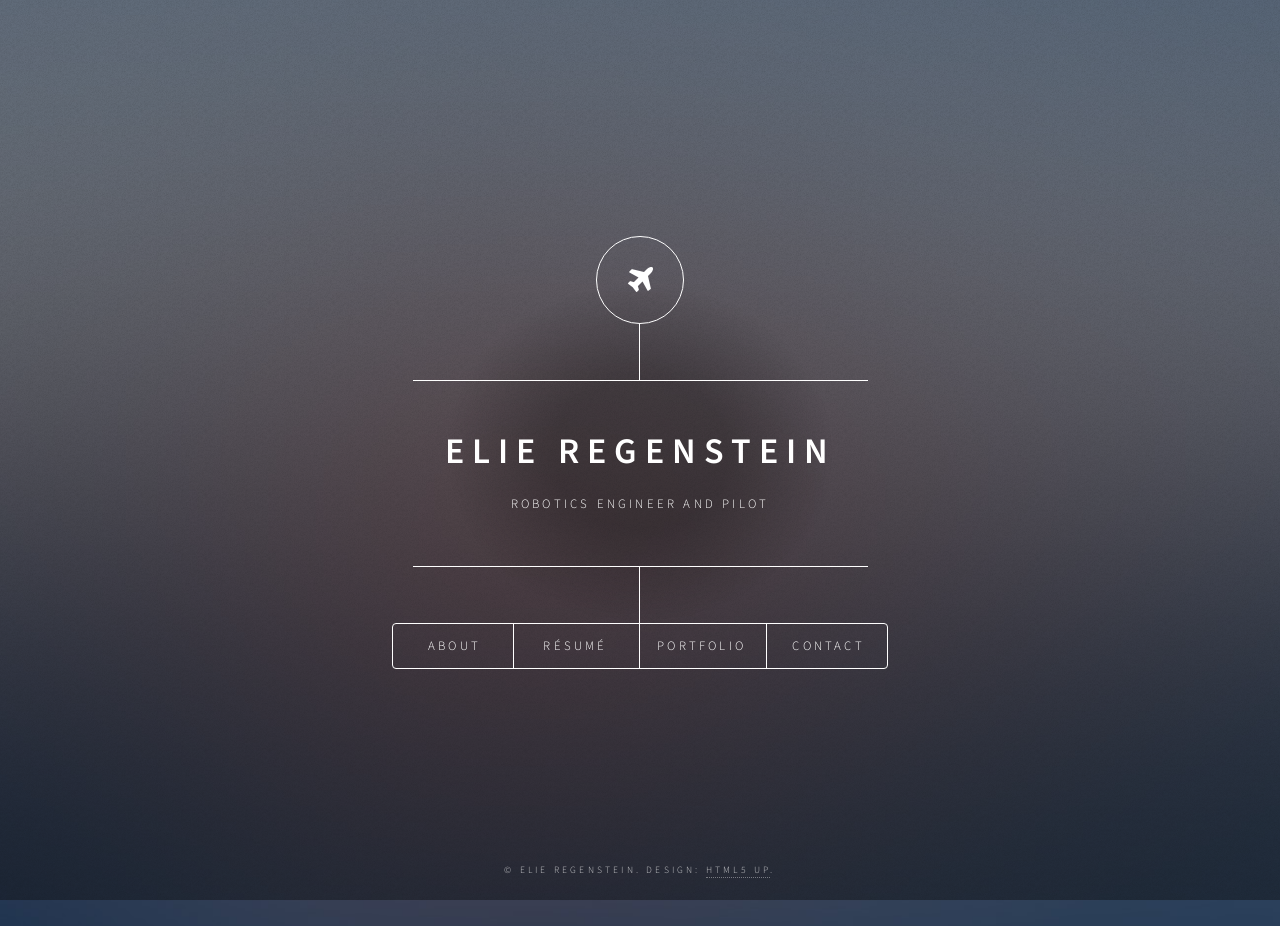
==== commit d63fd23d: "name change" ====
--- a/index.html
+++ b/index.html
@@ -1,4 +1,4 @@
-<!DOCTYPE HTML>
+i<!DOCTYPE HTML>
 <!--
 	Dimension by HTML5 UP
 	html5up.net | @ajlkn
@@ -6,7 +6,7 @@
 -->
 <html>
 	<head>
-		<title>Jacob Regenstein</title>
+		<title>Elie Regenstein</title>
 		<meta charset="utf-8" />
 		<meta name="viewport" content="width=device-width, initial-scale=1, user-scalable=no" />
 		<link rel="stylesheet" href="assets/css/main.css" />
@@ -36,7 +36,7 @@
 						</div>
 						<div class="content">
 							<div class="inner">
-								<h1>Jacob Regenstein</h1>
+								<h1>Elie Regenstein</h1>
 								<p>Robotics engineer and pilot</p>
 							</div>
 						</div>
@@ -58,7 +58,7 @@
 							<article id="about">
 								<h2 class="major">About</h2>
 								<span class="image main"><img src="images/pic01.jpg" alt="" /></span>
-								<p>Jacob Regenstein is a robotics engineer and pilot of both manned and unmanned aircraft.  </p>
+								<p>Elie Regenstein is a robotics engineer and pilot of both manned and unmanned aircraft.  </p>
 							</article>
 
 						<!-- Work -->
@@ -530,7 +530,7 @@
 
 				<!-- Footer -->
 					<footer id="footer">
-						<p class="copyright">&copy; Jacob Regenstein. Design: <a href="https://html5up.net">HTML5 UP</a>.</p>
+						<p class="copyright">&copy; Elie Regenstein. Design: <a href="https://html5up.net">HTML5 UP</a>.</p>
 					</footer>
 
 			</div>
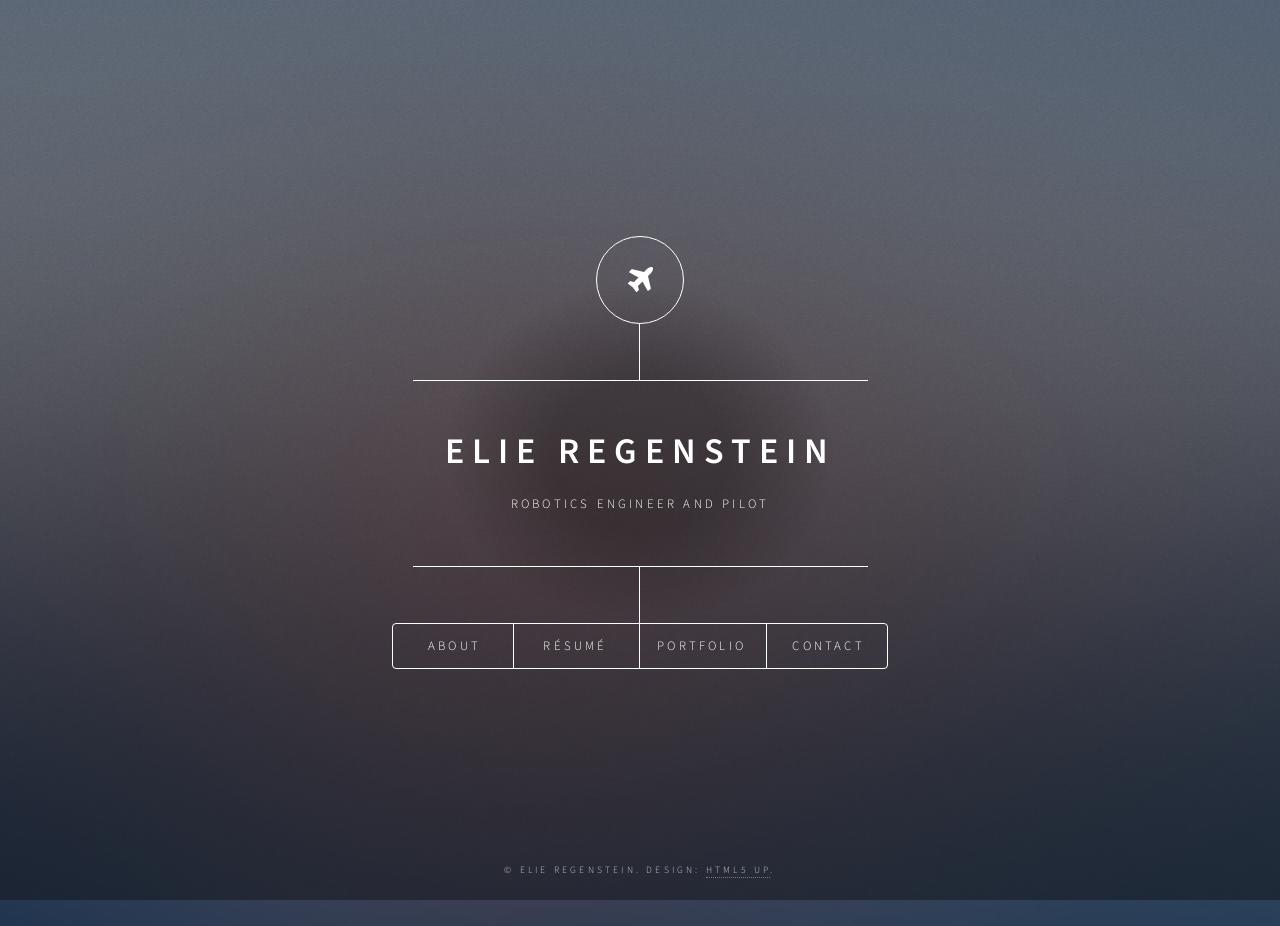
==== commit 2aac68db: "added smallsat project's own page" ====
--- a/index.html
+++ b/index.html
@@ -168,6 +168,14 @@
                             <p>Click <a href="#Portfolio">here</a> for full portfolio.</p>
                         </article>
 
+						<article id="smallsat">
+							<h2 class="major">Small Satellite Design</h2>
+							<span class="image main"><img src="images/smallsat.gif" alt="" /></span>
+							<p>I led a team of Olin students in designing a small satellite to deploy radar targets. As part of an Olin class, we worked with NASA Wallops and Twiggs Space Lab to develop an experimental payload for the new thinsat form factor. The requirements for this project were to deploy several radar targets, rotating at 10 rps, to calibrate Lincoln Labs' Haystack Observatory for small radar targets.</p>
+
+							<p>Click <a href="#Portfolio">here</a> for full portfolio.</p>
+						</article>
+
 						<!-- Contact -->
 							<article id="contact">
 								<h2 class="major">Contact</h2>
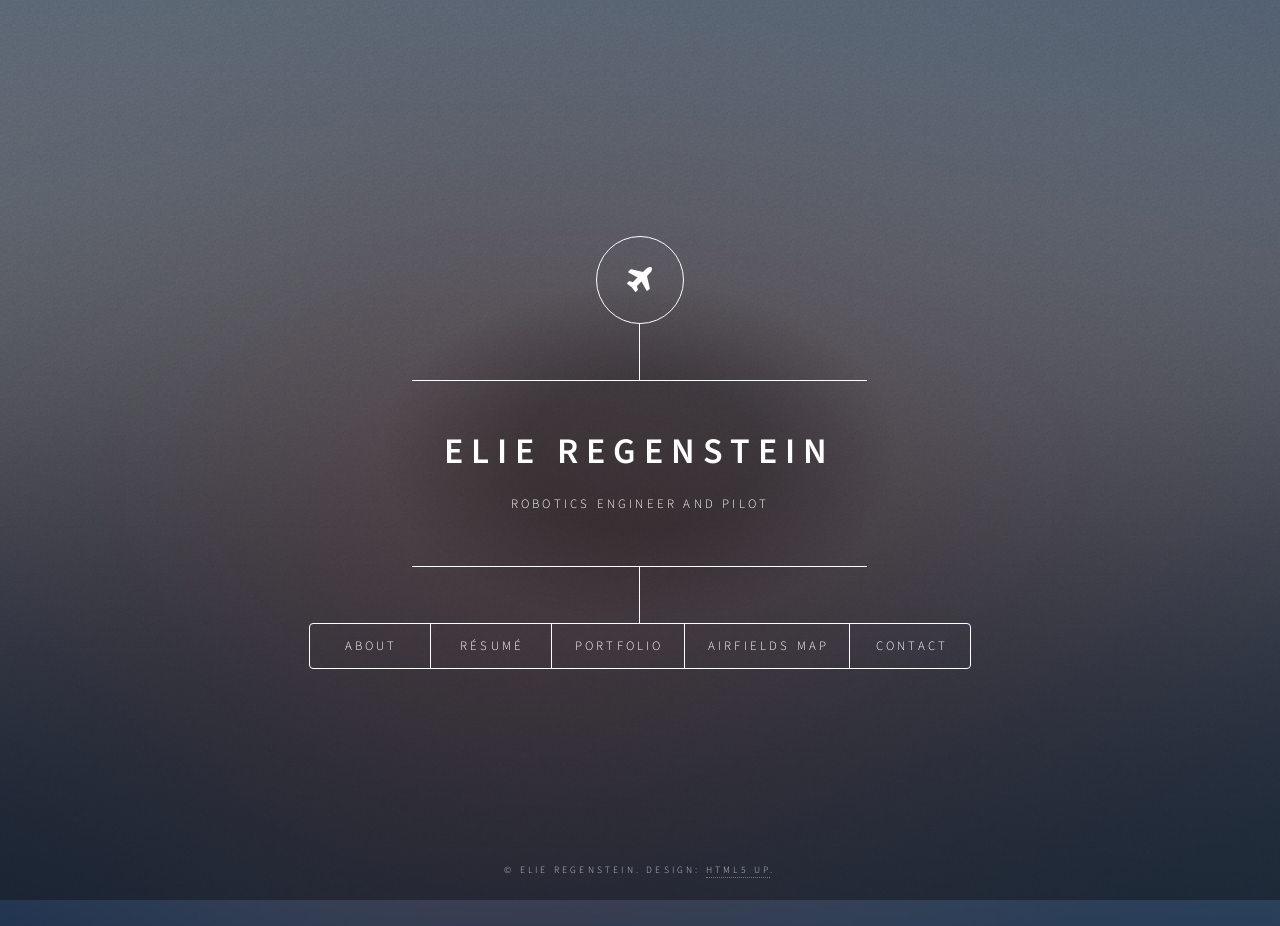
==== commit e3e4db96: "Add abandoned airfields interactive map" ====
--- a/index.html
+++ b/index.html
@@ -45,6 +45,7 @@
 								<li><a href="#about">About</a></li>
 								<li><a href="#Resume">Résumé</a></li>
 								<li><a href="#Portfolio">Portfolio</a></li>
+								<li><a href="airfields.html">Airfields Map</a></li>
 								<li><a href="#contact">Contact</a></li>
 								<!--<li><a href="#elements">Elements</a></li>-->
 							</ul>
@@ -146,10 +147,10 @@
 								<iframe width="560" height="315" src="https://www.youtube.com/embed/GTQkOcNpAi4?rel=0" frameborder="0"   allowfullscreen></iframe>
 											</div>
 												<p>An autonomous vehicle with lidar for obstacle avoidance and vision based navigation using april tags. The system is programmed in ROS. Above is a short video demoing waypoint navigation, github repo is <a href="https://github.com/campusrover/indoor">here</a>.</p>
-								<b>Printed Plane</b>
+								<!-- <b>Printed Plane</b>
 								<span class="image main"><img src="images/printed_plane.jpg" alt="" /></span>
 								<p>A fixed wing aircraft made from 3D printed pieces, office supplies, and parts from a broken quadcopter. Honorable mention at Brandeis 2015 Printathon.</p>
-								
+								 -->
 						     </article>
 
 						<article id="fla">
@@ -525,14 +526,14 @@
 							<p>Click <a href="#Portfolio">here</a> for full portfolio.</p>
 						</article>
 
-						<article id="plane">
+						<!-- <article id="plane">
 							<h2 class="major">Printed Plane</h2>
 							<span class="image main"><img src="images/printed_plane.jpg" alt="" /></span>
 							<p>A fixed wing aircraft made from 3D printed pieces, office supplies, and parts from a broken quadcopter. Honorable mention at Brandeis 2015 Printathon.</p>
 
 
 							<p>Click <a href="#Portfolio">here</a> for full portfolio.</p>
-						</article>
+						</article> -->
 
 					</div>
 
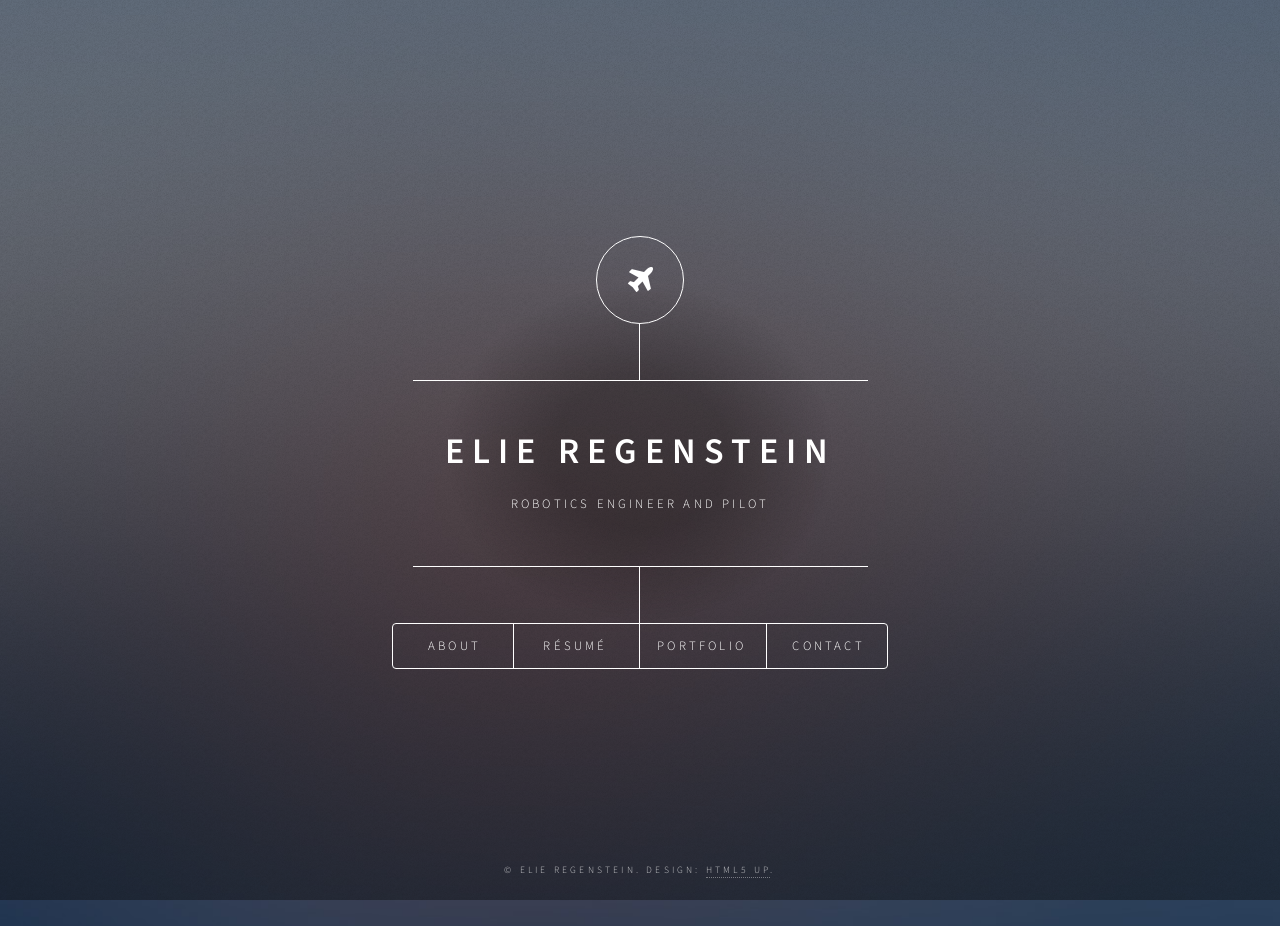
==== commit b909283f: "Move airfields map to Portfolio section" ====
--- a/index.html
+++ b/index.html
@@ -45,7 +45,6 @@
 								<li><a href="#about">About</a></li>
 								<li><a href="#Resume">Résumé</a></li>
 								<li><a href="#Portfolio">Portfolio</a></li>
-								<li><a href="airfields.html">Airfields Map</a></li>
 								<li><a href="#contact">Contact</a></li>
 								<!--<li><a href="#elements">Elements</a></li>-->
 							</ul>
@@ -73,6 +72,9 @@
 							<article id="Portfolio">
 		
 								<h2 class="major">Portfolio</h2>
+								<b>Abandoned & Little-Known Airfields Map</b>
+								<p>An interactive map of over 3,300 abandoned and little-known airfields across the United States, scraped from <a href="https://www.airfields-freeman.com/">airfields-freeman.com</a>. The map includes satellite imagery support and color-coded markers indicating airfield status. Built with Python, BeautifulSoup, and Folium. <a href="airfields.html">View the interactive map</a>.</p>
+								
 								<b>Skytag</b>
 								<p> </p>
 								
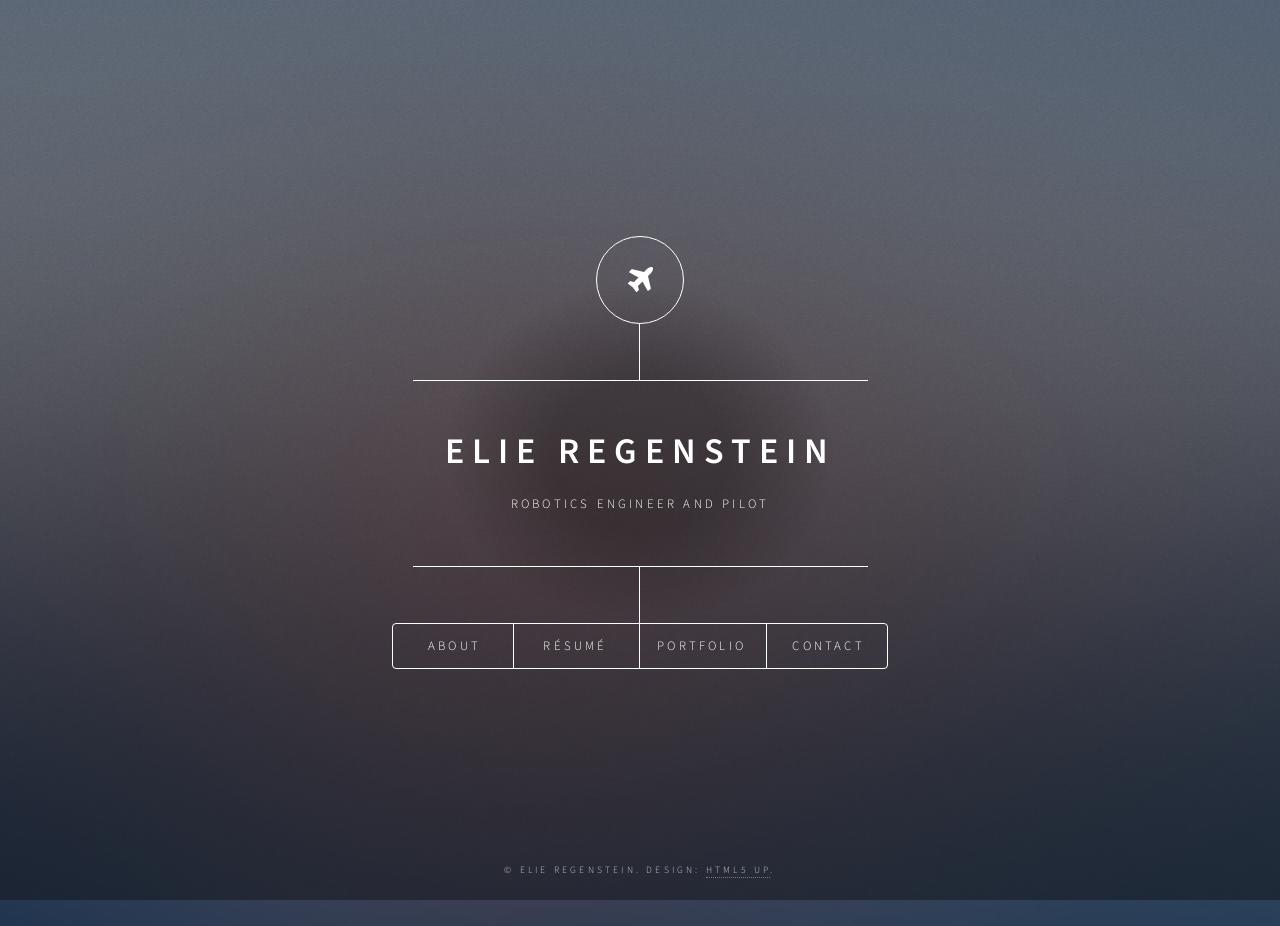
==== commit ea48da65: "Fix HTML links and update form action URL for contact section" ====
--- a/index.html
+++ b/index.html
@@ -72,9 +72,6 @@
 							<article id="Portfolio">
 		
 								<h2 class="major">Portfolio</h2>
-								<b>Abandoned & Little-Known Airfields Map</b>
-								<p>An interactive map of over 3,300 abandoned and little-known airfields across the United States, scraped from <a href="https://www.airfields-freeman.com/">airfields-freeman.com</a>. The map includes satellite imagery support and color-coded markers indicating airfield status. Built with Python, BeautifulSoup, and Folium. <a href="airfields.html">View the interactive map</a>.</p>
-								
 								<b>Skytag</b>
 								<p> </p>
 								
@@ -86,7 +83,7 @@
 								
 								<b>DARPA Fast Light Autonomy</b>
 								<span class="image main"><img src="images/fla.jpg" alt="" /></span>
-								<p>A program to develop GPS-denied autonomy and obstacle avoidance. I worked on Scientific System's team. Our approach was entirely vision-based. A video with a more in-depth explaination can be found <a href=https://www.youtube.com/watch?v=2hp4LWPuJbw">here</a>, a video of flight footage can be found <a href="https://www.youtube.com/watch?v=PzJ8M8onI70 ">here</a>, and the paper I co-authored on our work can be found <a href="http://onlinelibrary.wiley.com/doi/10.1002/rob.21744/abstract">here.</a></p>
+								<p>A program to develop GPS-denied autonomy and obstacle avoidance. I worked on Scientific System's team. Our approach was entirely vision-based. A video with a more in-depth explaination can be found <a href="https://www.youtube.com/watch?v=2hp4LWPuJbw">here</a>, a video of flight footage can be found <a href="https://www.youtube.com/watch?v=PzJ8M8onI70">here</a>, and the paper I co-authored on our work can be found <a href="https://onlinelibrary.wiley.com/doi/10.1002/rob.21744/abstract">here.</a></p>
                                 <b>DARPA Small Autonomous Sensor Agnostic Sense and Avoid (SA3)</b>
                                 <span class="image main"><img src="images/sa3.jpg" alt="" /></span>
                                 <p>A program similar to FLA, with a similar approach. Pictured is the sensor platform I made for the program, designed to be modular, upgradable, easy to work on, 3D print quickly, allow adjustment of camera position, and allow the electronics to survive crashes. Red parts are designed to break easily, blue parts are solid. The CAD files can be viewed <a href="https://cad.onshape.com/documents/68504418cce5137608456a12/v/011476650157f59812f5d66d/e/aa34c3b4253e0e1b665cca6b">here</a>.</p>
@@ -95,6 +92,9 @@
                                 <span class="image main"><img src="images/smallsat.gif" alt="" /></span>
                                 <p>I led a team of Olin students in designing a small satellite to deploy radar targets. As part of an Olin class, we worked with NASA Wallops and Twiggs Space Lab to develop an experimental payload for the new thinsat form factor. The requirements for this project were to deploy several radar targets, rotating at 10 rps, to calibrate Lincoln Labs' Haystack Observatory for small radar targets.</p>
                                 
+								<b>Abandoned & Little-Known Airfields Map</b>
+								<p>An interactive map of over 3,300 abandoned and little-known airfields across the United States, scraped from <a href="https://www.airfields-freeman.com/">airfields-freeman.com</a>. The map includes satellite imagery support and color-coded markers indicating airfield status. Built with Python, BeautifulSoup, and Folium. <a href="airfields.html">View the interactive map</a>.</p>
+								
 									<b>AIAA Design Build Fly</b>
                                 <span class="image main"><img src="images/dbf.jpg" alt="" /></span>
                                 <p>I was a founding member of Olin College's Design Build Fly project team. For the 2018 competition I worked primarily on stability and flight testing. We placed 11th out of 101 teams (it was our first year competing). For the 2019 competition I led the aerodynamics subteam, in charge of airfoil selection, wing sizing, and payload optimization.</p>
@@ -158,7 +158,7 @@
 						<article id="fla">
 							<h2 class="major">DARPA Fast Light Autonomy</h2>
 							<span class="image main"><img src="images/fla.jpg" alt="" /></span>
-							<p>A program to develop GPS-denied autonomy and obstacle avoidance. I worked on Scientific System's team. Our approach was entirely vision-based. A video with a more in-depth explaination can be found <a href=https://www.youtube.com/watch?v=2hp4LWPuJbw">here</a>, a video of flight footage can be found <a href="https://www.youtube.com/watch?v=PzJ8M8onI70 ">here</a>, and the paper I co-authored on our work can be found <a href="http://onlinelibrary.wiley.com/doi/10.1002/rob.21744/abstract">here.</a></p>
+							<p>A program to develop GPS-denied autonomy and obstacle avoidance. I worked on Scientific System's team. Our approach was entirely vision-based. A video with a more in-depth explaination can be found <a href="https://www.youtube.com/watch?v=2hp4LWPuJbw">here</a>, a video of flight footage can be found <a href="https://www.youtube.com/watch?v=PzJ8M8onI70">here</a>, and the paper I co-authored on our work can be found <a href="https://onlinelibrary.wiley.com/doi/10.1002/rob.21744/abstract">here.</a></p>
 
 							<p>Click <a href="#Portfolio">here</a> for full portfolio.</p>
 						</article>
@@ -182,7 +182,7 @@
 						<!-- Contact -->
 							<article id="contact">
 								<h2 class="major">Contact</h2>
-								<form method="post" action="http://formspree.io/jacobregenstein@gmail.com">
+								<form method="post" action="https://formspree.io/jacobregenstein@gmail.com">
 									<div class="field half first">
 										<label for="name">Name</label>
 										<input type="text" name="name" id="name" />
